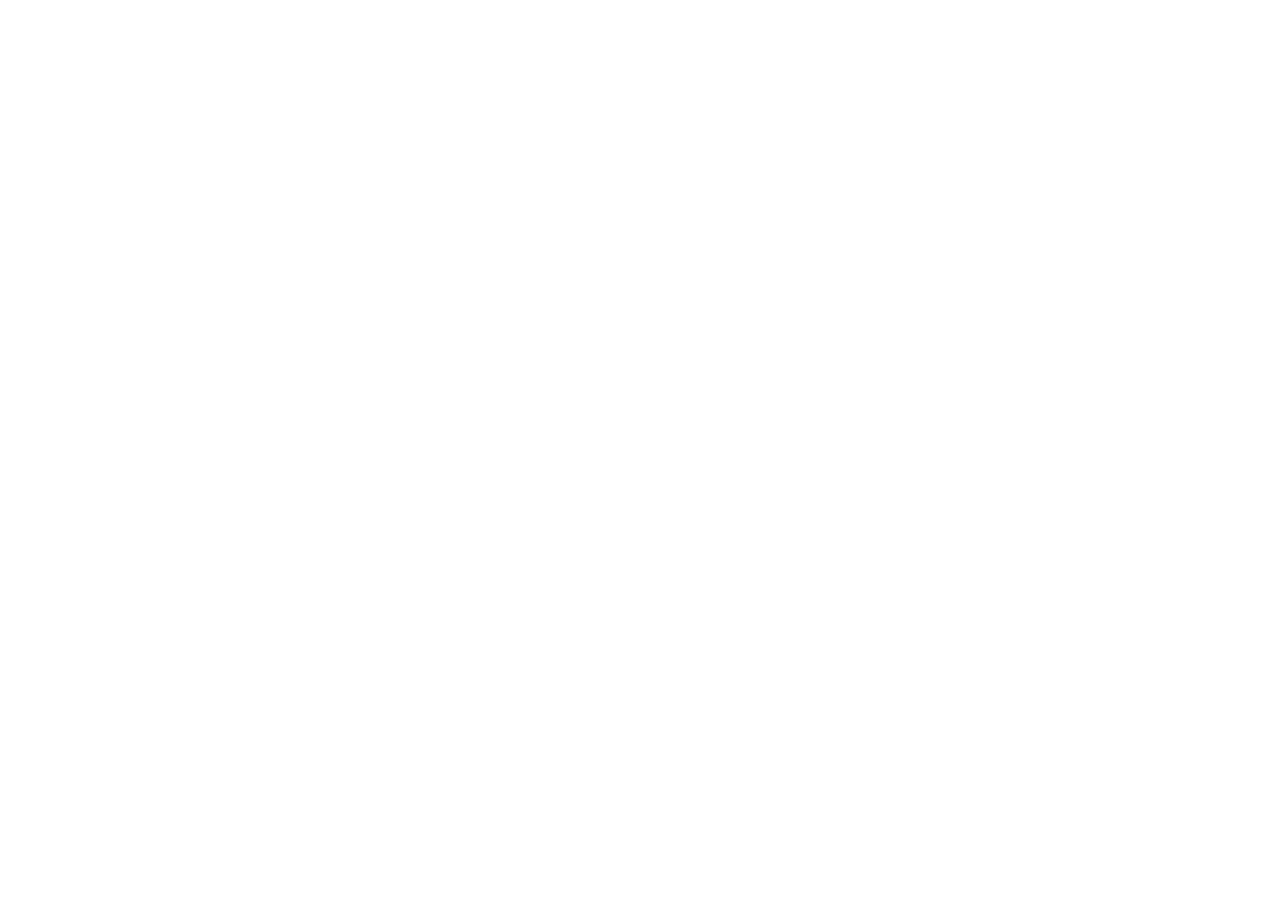
==== index.html @ 6792ff8c "Semantica del proyecto" ====
<!DOCTYPE html>
<html lang="en">
<head>
    <meta charset="UTF-8">
    <meta name="viewport" content="width=device-width, initial-scale=1.0">
    <title>Primeros pasos</title>
</head>
<body>
    <header></header>
    <main></main>
    <footer></footer>
    
</body>
</html>
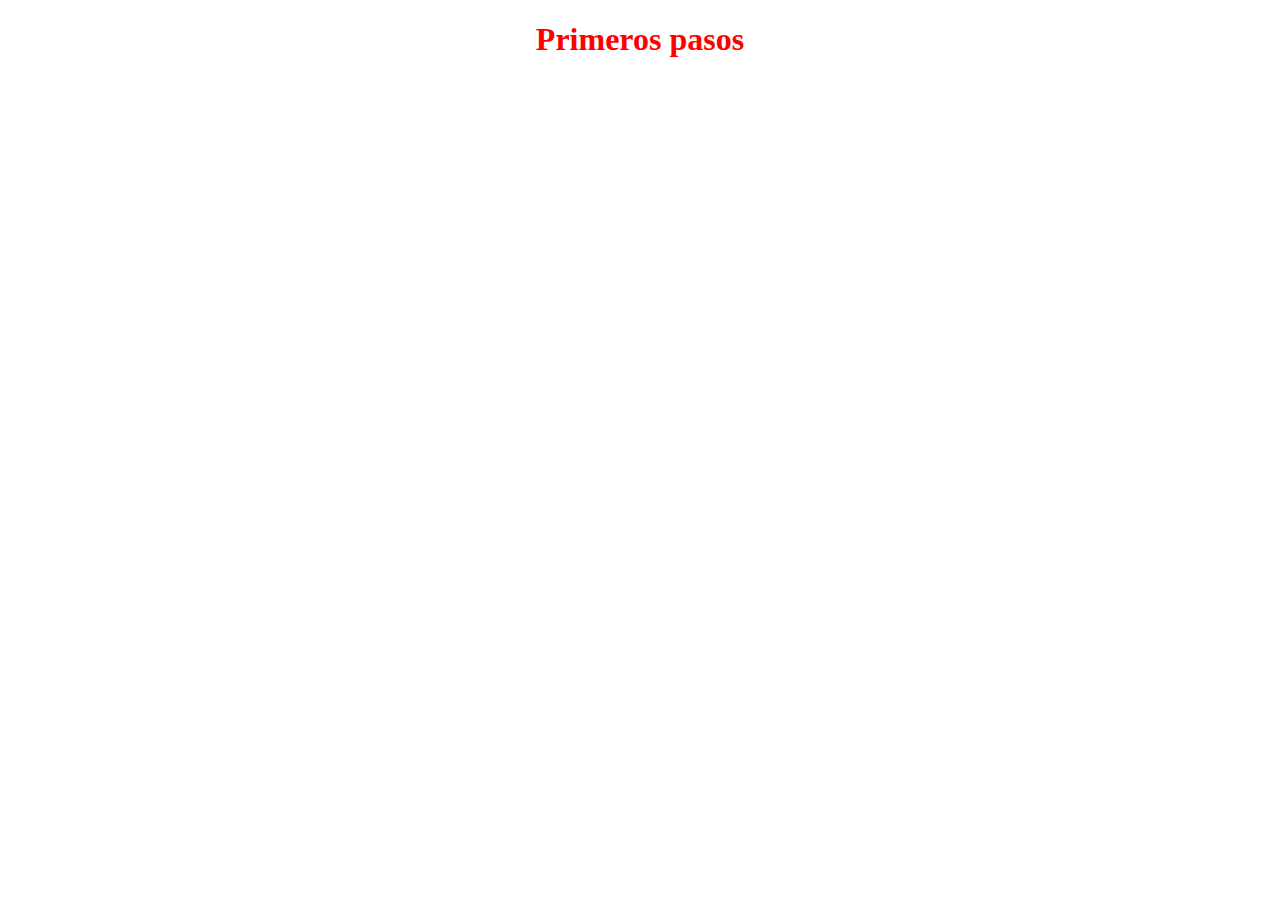
==== commit c3edd343: "creamos el archivo css" ====
--- a/index.html
+++ b/index.html
@@ -3,10 +3,11 @@
 <head>
     <meta charset="UTF-8">
     <meta name="viewport" content="width=device-width, initial-scale=1.0">
+    <link rel="stylesheet" href="/src/css/styles.css">
     <title>Primeros pasos</title>
 </head>
 <body>
-    <header></header>
+    <header><h1>Primeros pasos</h1></header>
     <main></main>
     <footer></footer>
     
--- a/src/css/styles.css
+++ b/src/css/styles.css
@@ -0,0 +1,3 @@
+h1{
+    color: red;text-align: center;
+}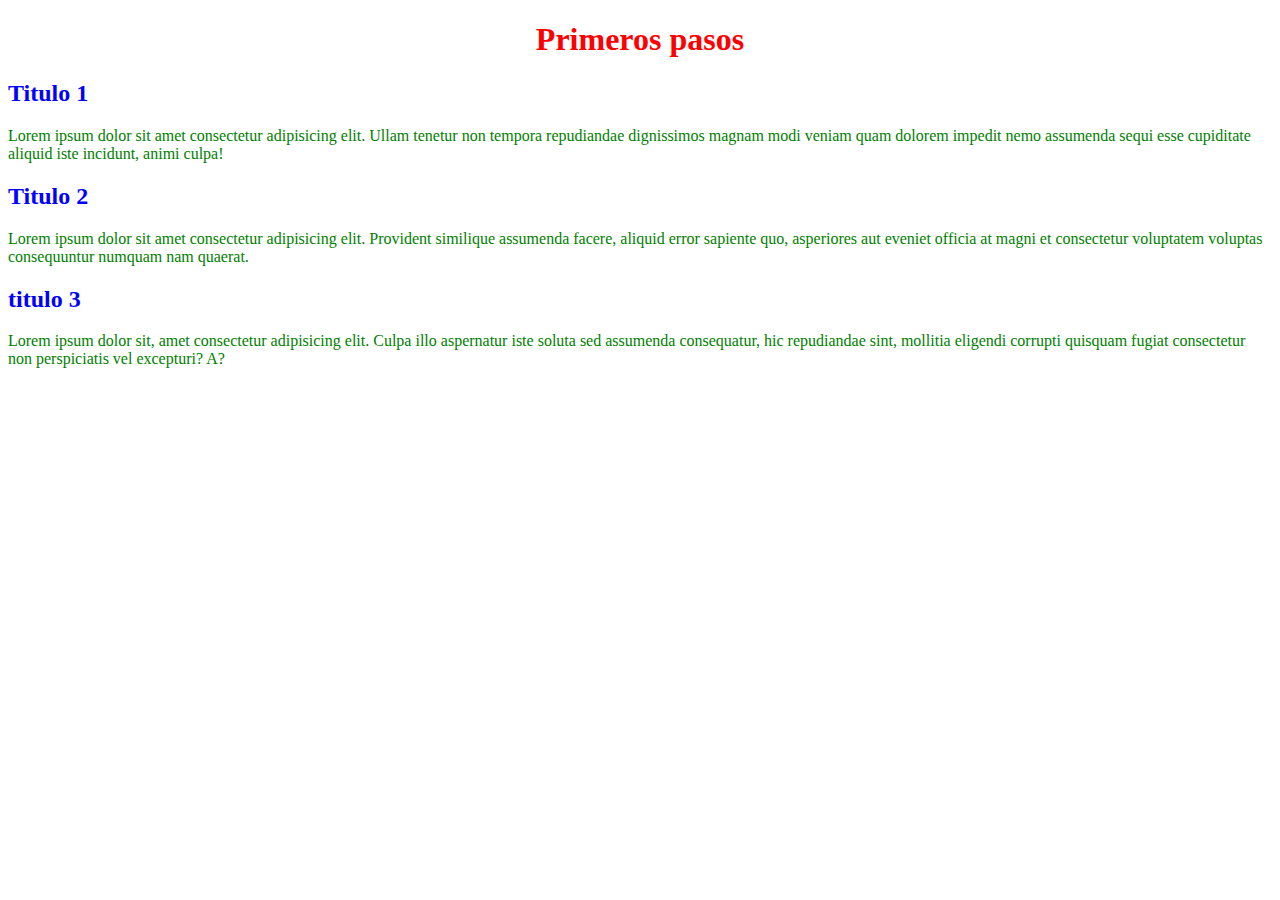
==== commit 55d330fc: "creacion de h2 y p con estilos" ====
--- a/index.html
+++ b/index.html
@@ -8,7 +8,19 @@
 </head>
 <body>
     <header><h1>Primeros pasos</h1></header>
-    <main></main>
+    <main>
+        <section><h2>Titulo 1</h2>
+        <p>Lorem ipsum dolor sit amet consectetur adipisicing elit. Ullam tenetur non tempora repudiandae dignissimos magnam modi veniam quam dolorem impedit nemo assumenda sequi esse cupiditate aliquid iste incidunt, animi culpa!</p>
+        </section>
+
+        <section><h2>Titulo 2</h2>
+        <p>Lorem ipsum dolor sit amet consectetur adipisicing elit. Provident similique assumenda facere, aliquid error sapiente quo, asperiores aut eveniet officia at magni et consectetur voluptatem voluptas consequuntur numquam nam quaerat.</p>
+        </section>
+
+        <section><h2>titulo 3</h2>
+        <p>Lorem ipsum dolor sit, amet consectetur adipisicing elit. Culpa illo aspernatur iste soluta sed assumenda consequatur, hic repudiandae sint, mollitia eligendi corrupti quisquam fugiat consectetur non perspiciatis vel excepturi? A?</p>
+        </section>
+    </main>
     <footer></footer>
     
 </body>
--- a/src/css/styles.css
+++ b/src/css/styles.css
@@ -1,3 +1,11 @@
 h1{
     color: red;text-align: center;
+}
+
+h2 {
+    color: blue;
+}
+
+p {
+    color: green;
 }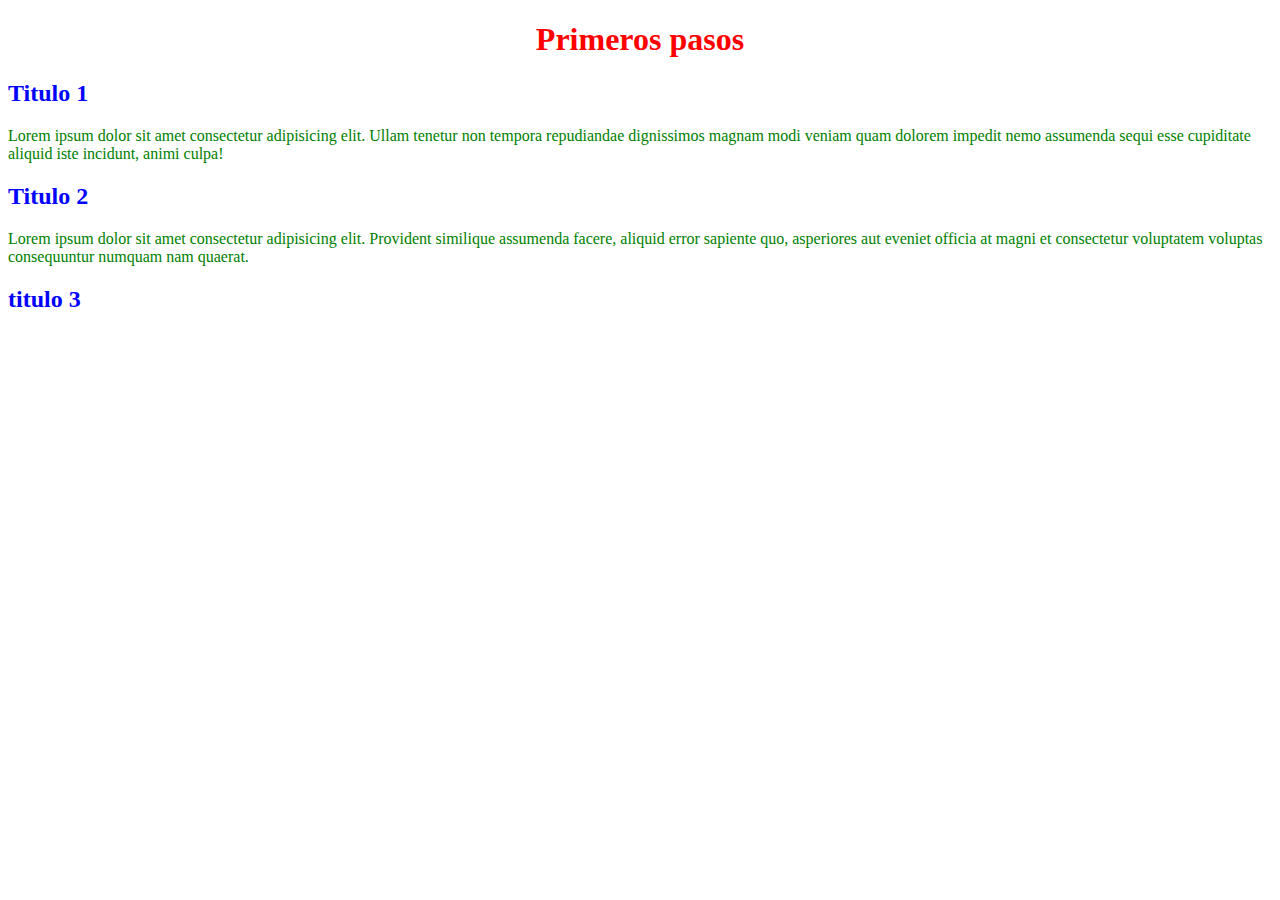
==== commit 3042c3e9: "ponemos los estilos en clases" ====
--- a/index.html
+++ b/index.html
@@ -9,16 +9,16 @@
 <body>
     <header><h1>Primeros pasos</h1></header>
     <main>
-        <section><h2>Titulo 1</h2>
-        <p>Lorem ipsum dolor sit amet consectetur adipisicing elit. Ullam tenetur non tempora repudiandae dignissimos magnam modi veniam quam dolorem impedit nemo assumenda sequi esse cupiditate aliquid iste incidunt, animi culpa!</p>
+        <section><h2 class="titulo">Titulo 1</h2>
+        <p class="parrafo">Lorem ipsum dolor sit amet consectetur adipisicing elit. Ullam tenetur non tempora repudiandae dignissimos magnam modi veniam quam dolorem impedit nemo assumenda sequi esse cupiditate aliquid iste incidunt, animi culpa!</p>
         </section>
 
-        <section><h2>Titulo 2</h2>
-        <p>Lorem ipsum dolor sit amet consectetur adipisicing elit. Provident similique assumenda facere, aliquid error sapiente quo, asperiores aut eveniet officia at magni et consectetur voluptatem voluptas consequuntur numquam nam quaerat.</p>
+        <section><h2 class="titulo">Titulo 2</h2>
+        <p class="parrafo">Lorem ipsum dolor sit amet consectetur adipisicing elit. Provident similique assumenda facere, aliquid error sapiente quo, asperiores aut eveniet officia at magni et consectetur voluptatem voluptas consequuntur numquam nam quaerat.</p>
         </section>
 
-        <section><h2>titulo 3</h2>
-        <p>Lorem ipsum dolor sit, amet consectetur adipisicing elit. Culpa illo aspernatur iste soluta sed assumenda consequatur, hic repudiandae sint, mollitia eligendi corrupti quisquam fugiat consectetur non perspiciatis vel excepturi? A?</p>
+        <section><h2 class="titulo">titulo 3</h2>
+        <p class="parrafo"><Lorem ipsum dolor sit, amet consectetur adipisicing elit. Culpa illo aspernatur iste soluta sed assumenda consequatur, hic repudiandae sint, mollitia eligendi corrupti quisquam fugiat consectetur non perspiciatis vel excepturi? A?</p>
         </section>
     </main>
     <footer></footer>
--- a/src/css/styles.css
+++ b/src/css/styles.css
@@ -2,10 +2,10 @@
     color: red;text-align: center;
 }
 
-h2 {
+.titulo {
     color: blue;
 }
 
-p {
+.parrafo {
     color: green;
 }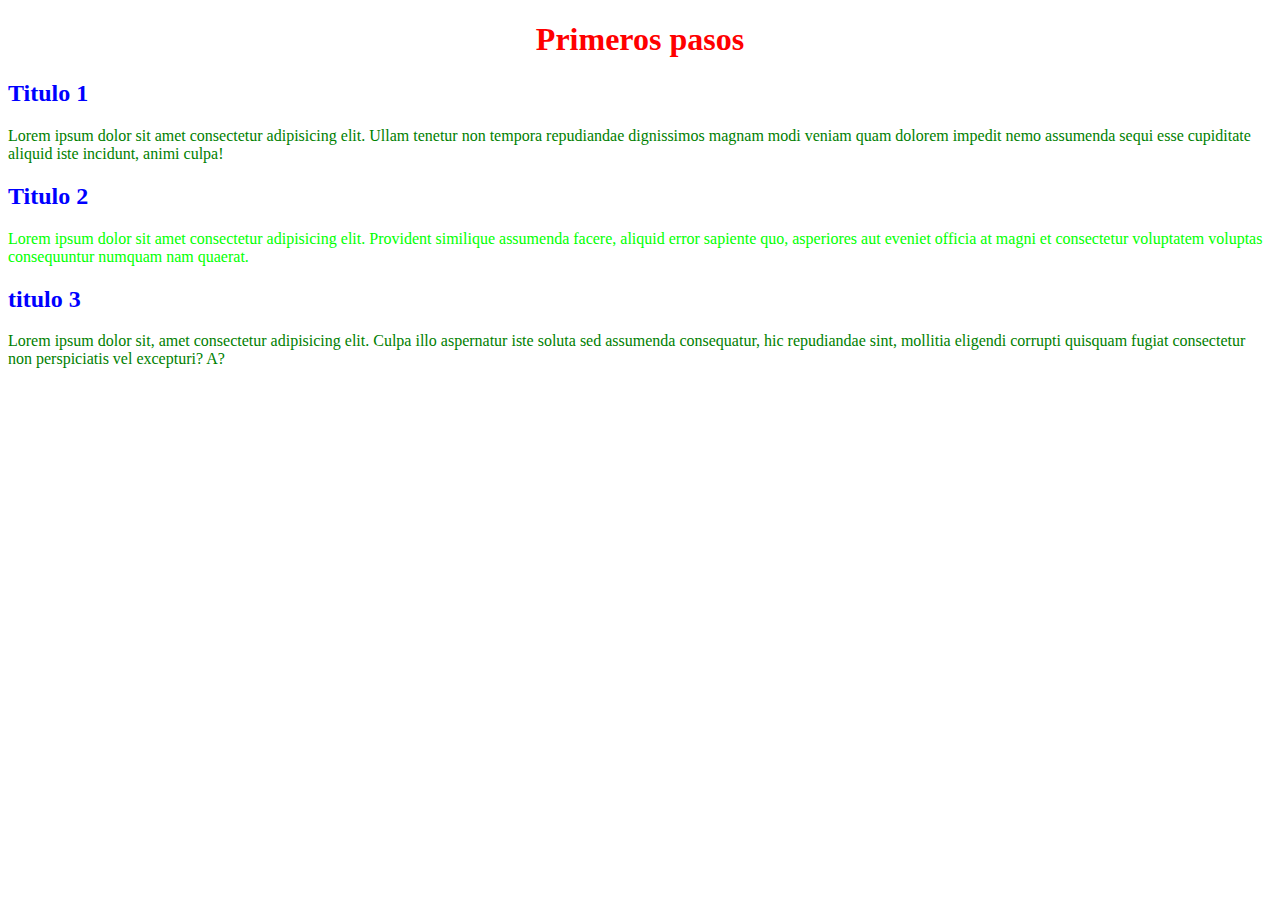
==== commit 0fc55829: "creamos un estilo con ID" ====
--- a/index.html
+++ b/index.html
@@ -1,27 +1,49 @@
 <!DOCTYPE html>
 <html lang="en">
+
 <head>
     <meta charset="UTF-8">
     <meta name="viewport" content="width=device-width, initial-scale=1.0">
     <link rel="stylesheet" href="/src/css/styles.css">
     <title>Primeros pasos</title>
 </head>
+
 <body>
-    <header><h1>Primeros pasos</h1></header>
+    <header>
+        <h1>Primeros pasos</h1>
+    </header>
     <main>
-        <section><h2 class="titulo">Titulo 1</h2>
-        <p class="parrafo">Lorem ipsum dolor sit amet consectetur adipisicing elit. Ullam tenetur non tempora repudiandae dignissimos magnam modi veniam quam dolorem impedit nemo assumenda sequi esse cupiditate aliquid iste incidunt, animi culpa!</p>
+        <section>
+            <article>
+            <h2 class="titulo">Titulo 1</h2>
+            <p class="parrafo">Lorem ipsum dolor sit amet consectetur adipisicing elit. Ullam tenetur non tempora
+                repudiandae dignissimos magnam modi veniam quam dolorem impedit nemo assumenda sequi esse cupiditate
+                aliquid iste incidunt, animi culpa!</p>
+            </article>
         </section>
 
-        <section><h2 class="titulo">Titulo 2</h2>
-        <p class="parrafo">Lorem ipsum dolor sit amet consectetur adipisicing elit. Provident similique assumenda facere, aliquid error sapiente quo, asperiores aut eveniet officia at magni et consectetur voluptatem voluptas consequuntur numquam nam quaerat.</p>
+
+        <section>
+            <article>
+            <h2 class="titulo">Titulo 2</h2>
+            <p id="parrafo1">Lorem ipsum dolor sit amet consectetur adipisicing elit. Provident similique assumenda
+                facere, aliquid error sapiente quo, asperiores aut eveniet officia at magni et consectetur voluptatem
+                voluptas consequuntur numquam nam quaerat.</p>
+            </article>
         </section>
 
-        <section><h2 class="titulo">titulo 3</h2>
-        <p class="parrafo"><Lorem ipsum dolor sit, amet consectetur adipisicing elit. Culpa illo aspernatur iste soluta sed assumenda consequatur, hic repudiandae sint, mollitia eligendi corrupti quisquam fugiat consectetur non perspiciatis vel excepturi? A?</p>
+        <section>
+            <article>
+            <h2 class="titulo">titulo 3</h2>
+            <p class="parrafo">
+                Lorem ipsum dolor sit, amet consectetur adipisicing elit. Culpa illo aspernatur iste soluta sed
+                    assumenda consequatur, hic repudiandae sint, mollitia eligendi corrupti quisquam fugiat consectetur
+                    non perspiciatis vel excepturi? A?</p>
+             </article>
         </section>
     </main>
     <footer></footer>
-    
+
 </body>
+
 </html>--- a/src/css/styles.css
+++ b/src/css/styles.css
@@ -8,4 +8,8 @@
 
 .parrafo {
     color: green;
+}
+#parrafo1 {
+    color: rgb(0, 255, 0);
+
 }